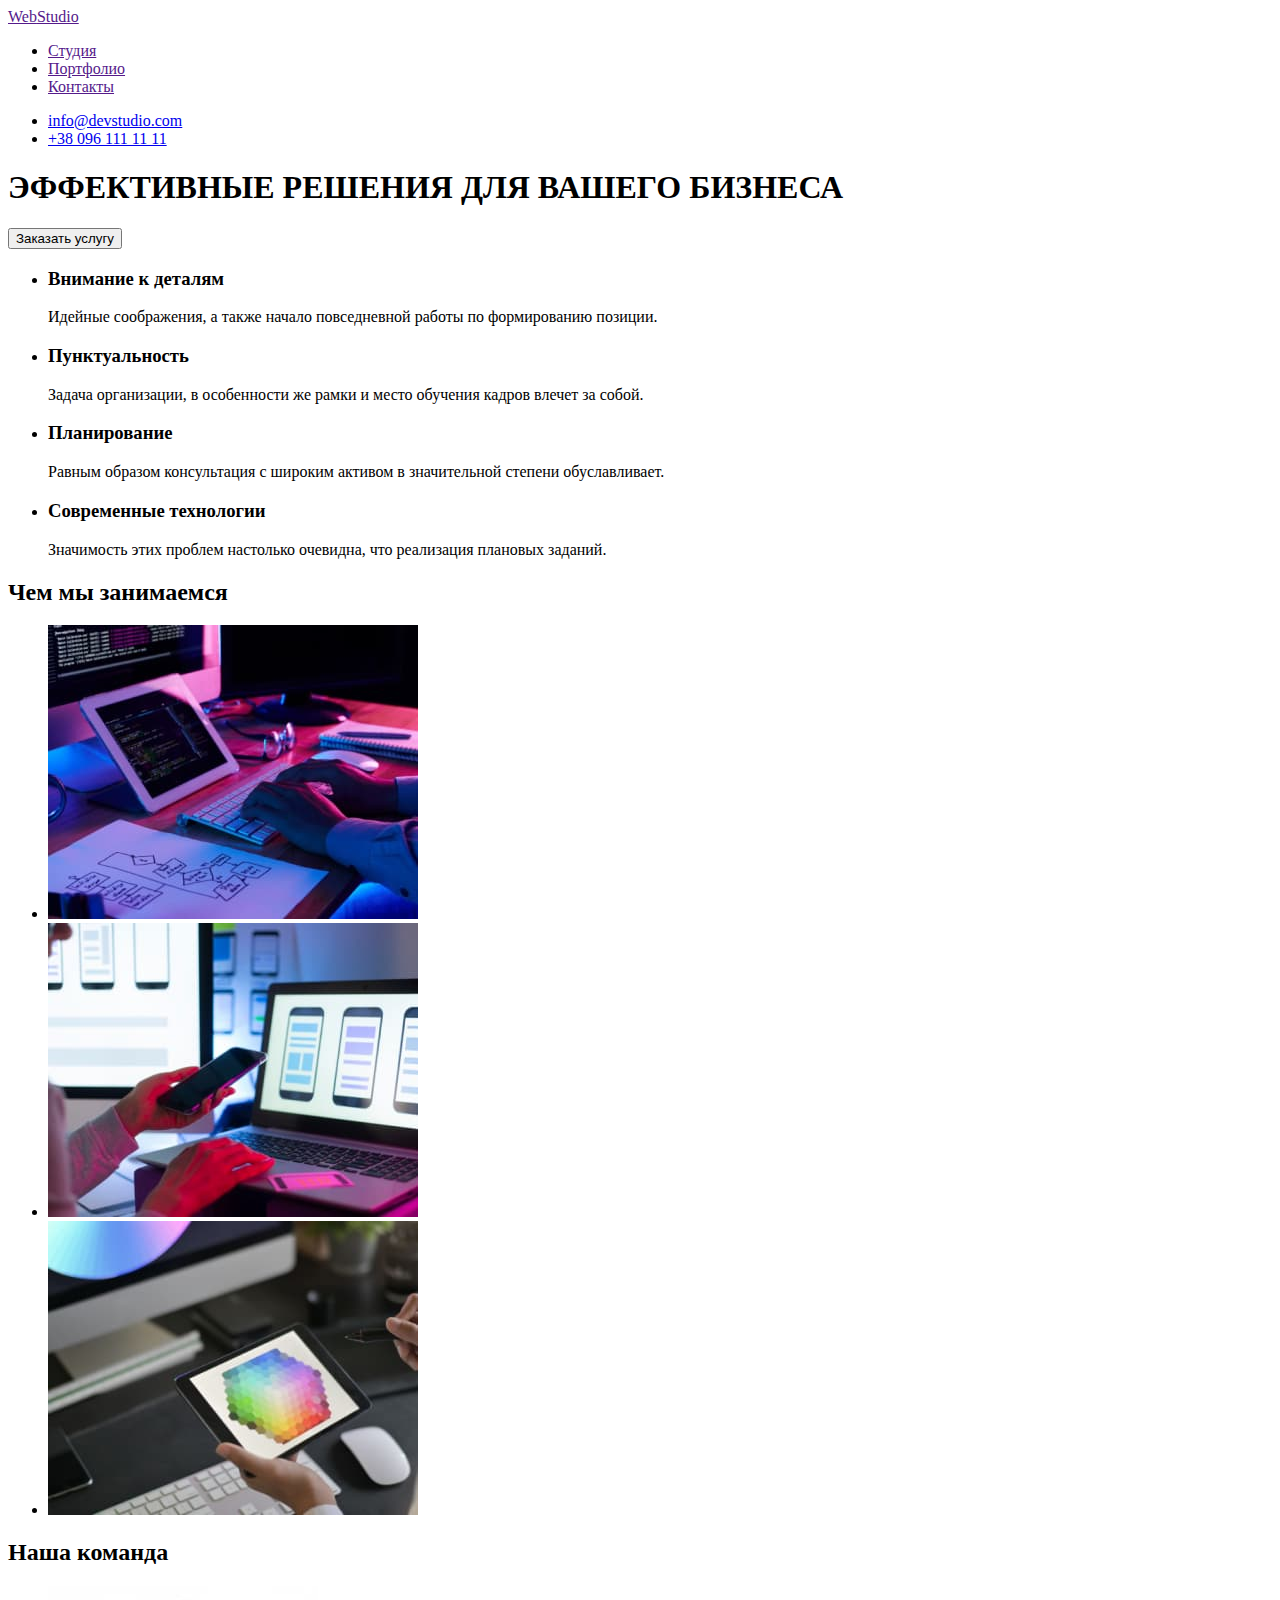
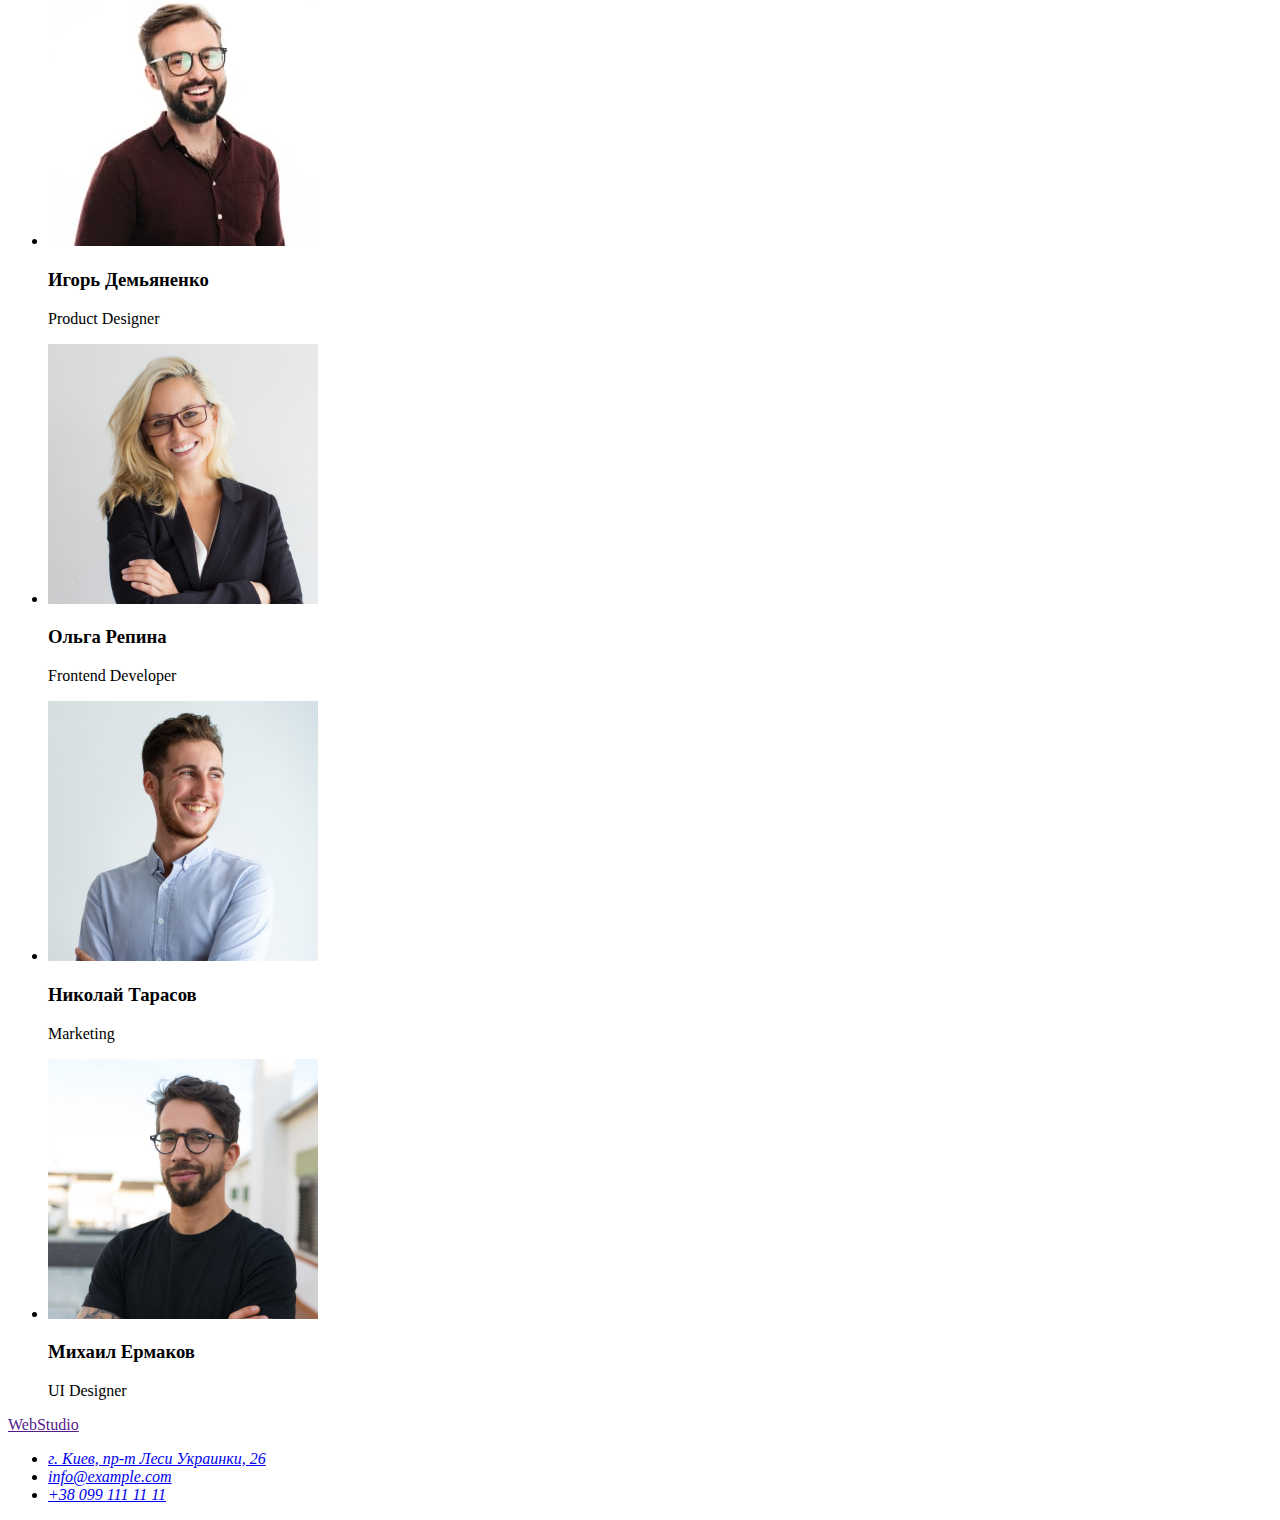
==== index.html @ 6863cc0a "Beginning" ====
<!DOCTYPE html>
<html lang="ru">
  <head>
    <meta charset="UTF-8" />
    <meta http-equiv="X-UA-Compatible" content="IE=edge" />
    <meta name="viewport" content="width=device-width, initial-scale=1.0" />
    <title>Mainpage</title>
  </head>
  <body>
    <header>
      <nav>
        <a href="" lang="en"><span>Web</span>Studio</a>
        <ul>
          <li>
            <a href="">Студия</a>
          </li>
          <li>
            <a href="">Портфолио</a>
          </li>
          <li>
            <a href="">Контакты</a>
          </li>
        </ul>
      </nav>
      <ul>
        <li><a href="email:info@devstudio.com">info@devstudio.com</a></li>
        <li><a href="tel:+380961111111">+38 096 111 11 11</a></li>
      </ul>
    </header>

    <main>
      <section>
        <h1>ЭФФЕКТИВНЫЕ РЕШЕНИЯ ДЛЯ ВАШЕГО БИЗНЕСА</h1>
        <button type="button">Заказать услугу</button>
      </section>
      <section>
        <!-- Не забудь убрать атрибут Hidden ! -->
        <h2 hidden>Features</h2>
        <ul>
          <li>
            <h3>Внимание к деталям</h3>
            <p>
              Идейные соображения, а также начало повседневной работы по
              формированию позиции.
            </p>
          </li>
          <li>
            <h3>Пунктуальность</h3>
            <p>
              Задача организации, в особенности же рамки и место обучения кадров
              влечет за собой.
            </p>
          </li>
          <li>
            <h3>Планирование</h3>
            <p>
              Равным образом консультация с широким активом в значительной
              степени обуславливает.
            </p>
          </li>
          <li>
            <h3>Современные технологии</h3>
            <p>
              Значимость этих проблем настолько очевидна, что реализация
              плановых заданий.
            </p>
          </li>
        </ul>
      </section>
      <section>
        <h2>Чем мы занимаемся</h2>
        <ul>
          <li>
            <img
              src="./images/box1.jpg"
              alt="работа на десктопе"
              width="370"
              height="294"
            />
          </li>
          <li>
            <img
              src="./images/box2.jpg"
              alt="набота над мобильными приложениями"
              width="370"
              height="294"
            />
          </li>
          <li>
            <img
              src="./images/box3.jpg"
              alt="работа над планшетами"
              width="370"
              height="294"
            />
          </li>
        </ul>
      </section>
      <section>
        <h2>Наша команда</h2>
        <ul>
          <li>
            <img
              src="./images/img1.jpg"
              alt="Product designer"
              width="270"
              height="260"
            />
            <h3>Игорь Демьяненко</h3>
            <p lang="en">Product Designer</p>
          </li>
          <li>
            <img
              src="./images/img2.jpg"
              alt="Frontend Developer"
              width="270"
              height="260"
            />
            <h3>Ольга Репина</h3>
            <p lang="en">Frontend Developer</p>
          </li>
          <li>
            <img
              src="./images/img3.jpg"
              alt="Marketing"
              width="270"
              height="260"
            />
            <h3>Николай Тарасов</h3>
            <p lang="en">Marketing</p>
          </li>
          <li>
            <img
              src="./images/img4.jpg"
              alt="UI Designer"
              width="270"
              height="260"
            />
            <h3>Михаил Ермаков</h3>
            <p lang="en">UI Designer</p>
          </li>
        </ul>
      </section>
    </main>

    <footer>
      <a href="" lang="en"><span>Web</span>Studio</a>
      <address>
        <ul>
          <li>
            <a
              href="https://www.google.com/maps/d/viewer?msa=0&mid=10uSM3H-mIU3GznYo2szRIEphczw&ll=50.427407309700655%2C30.538310300981728&z=18"
              >г. Киев, пр-т Леси Украинки, 26</a
            >
          </li>
          <li><a href="mailto:info@example.com">info@example.com</a></li>
          <li><a href="tel:+380991111111">+38 099 111 11 11</a></li>
        </ul>
      </address>
    </footer>
  </body>
</html>
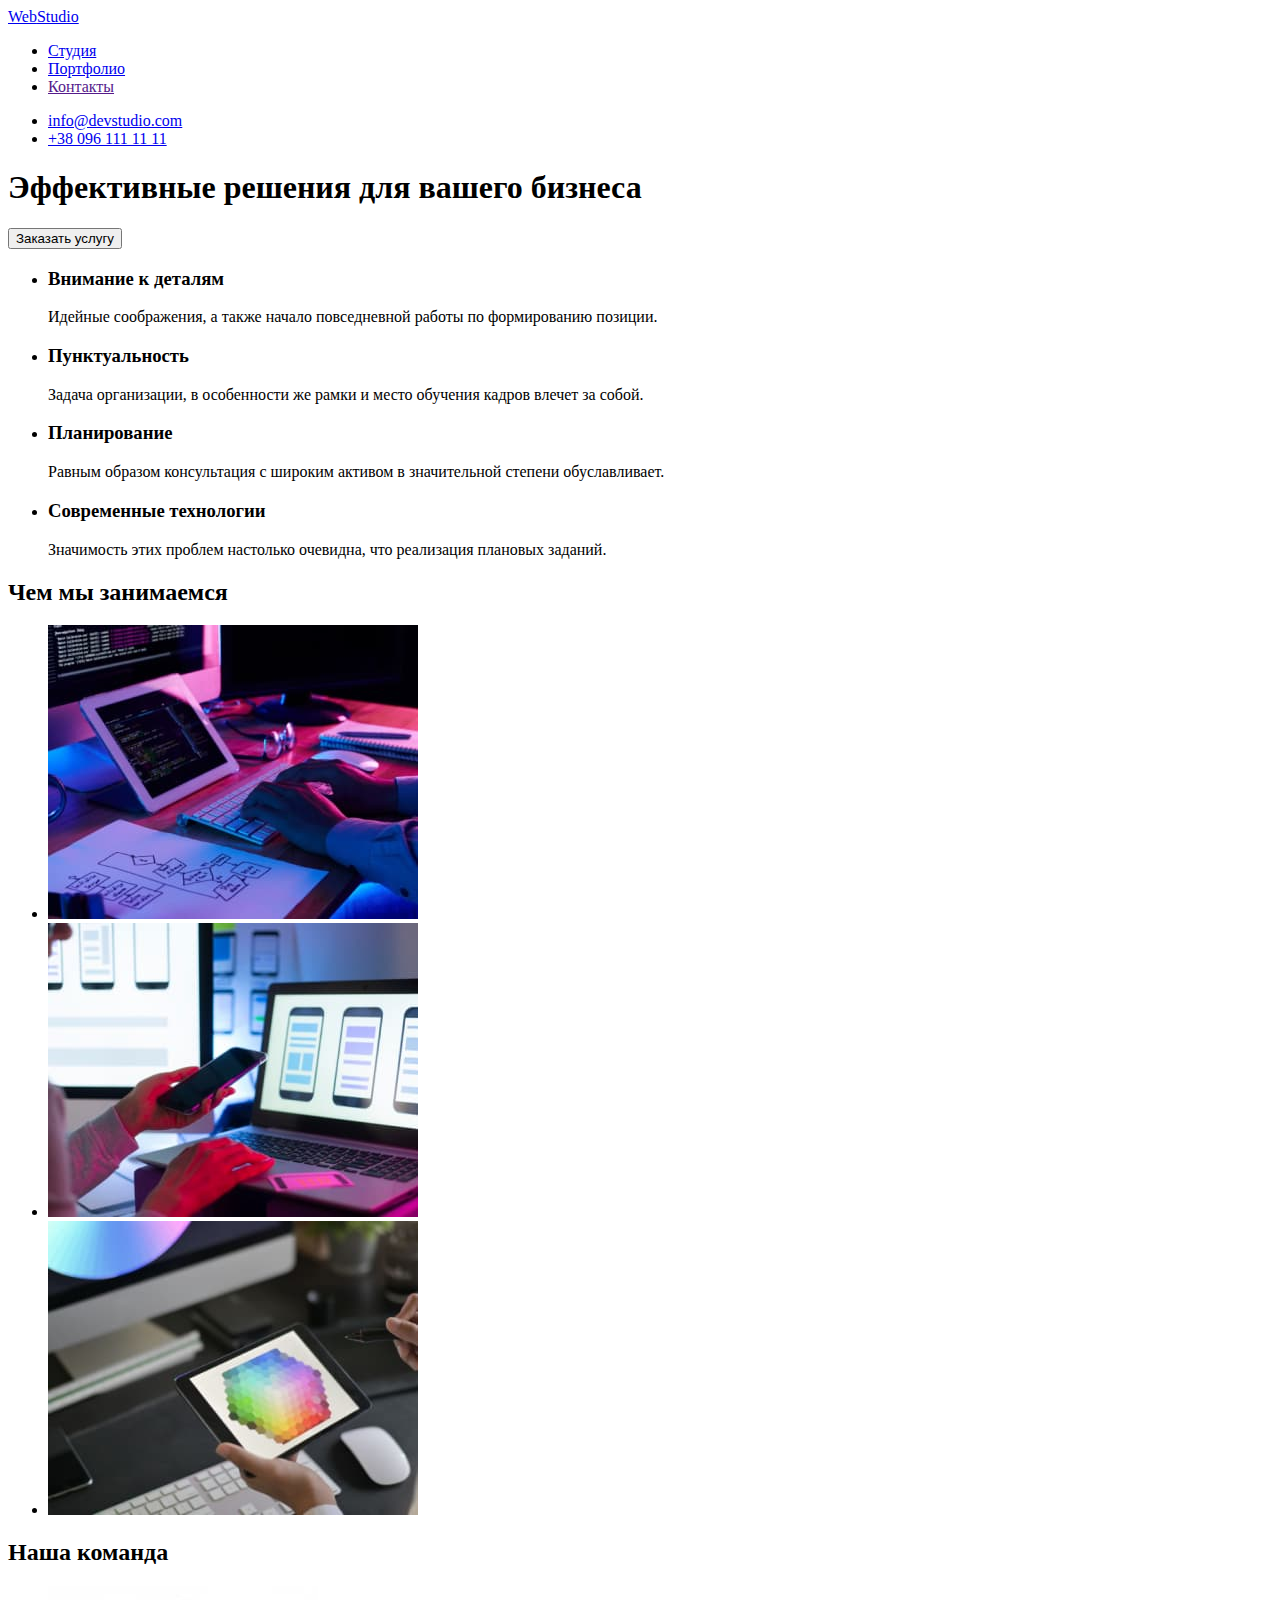
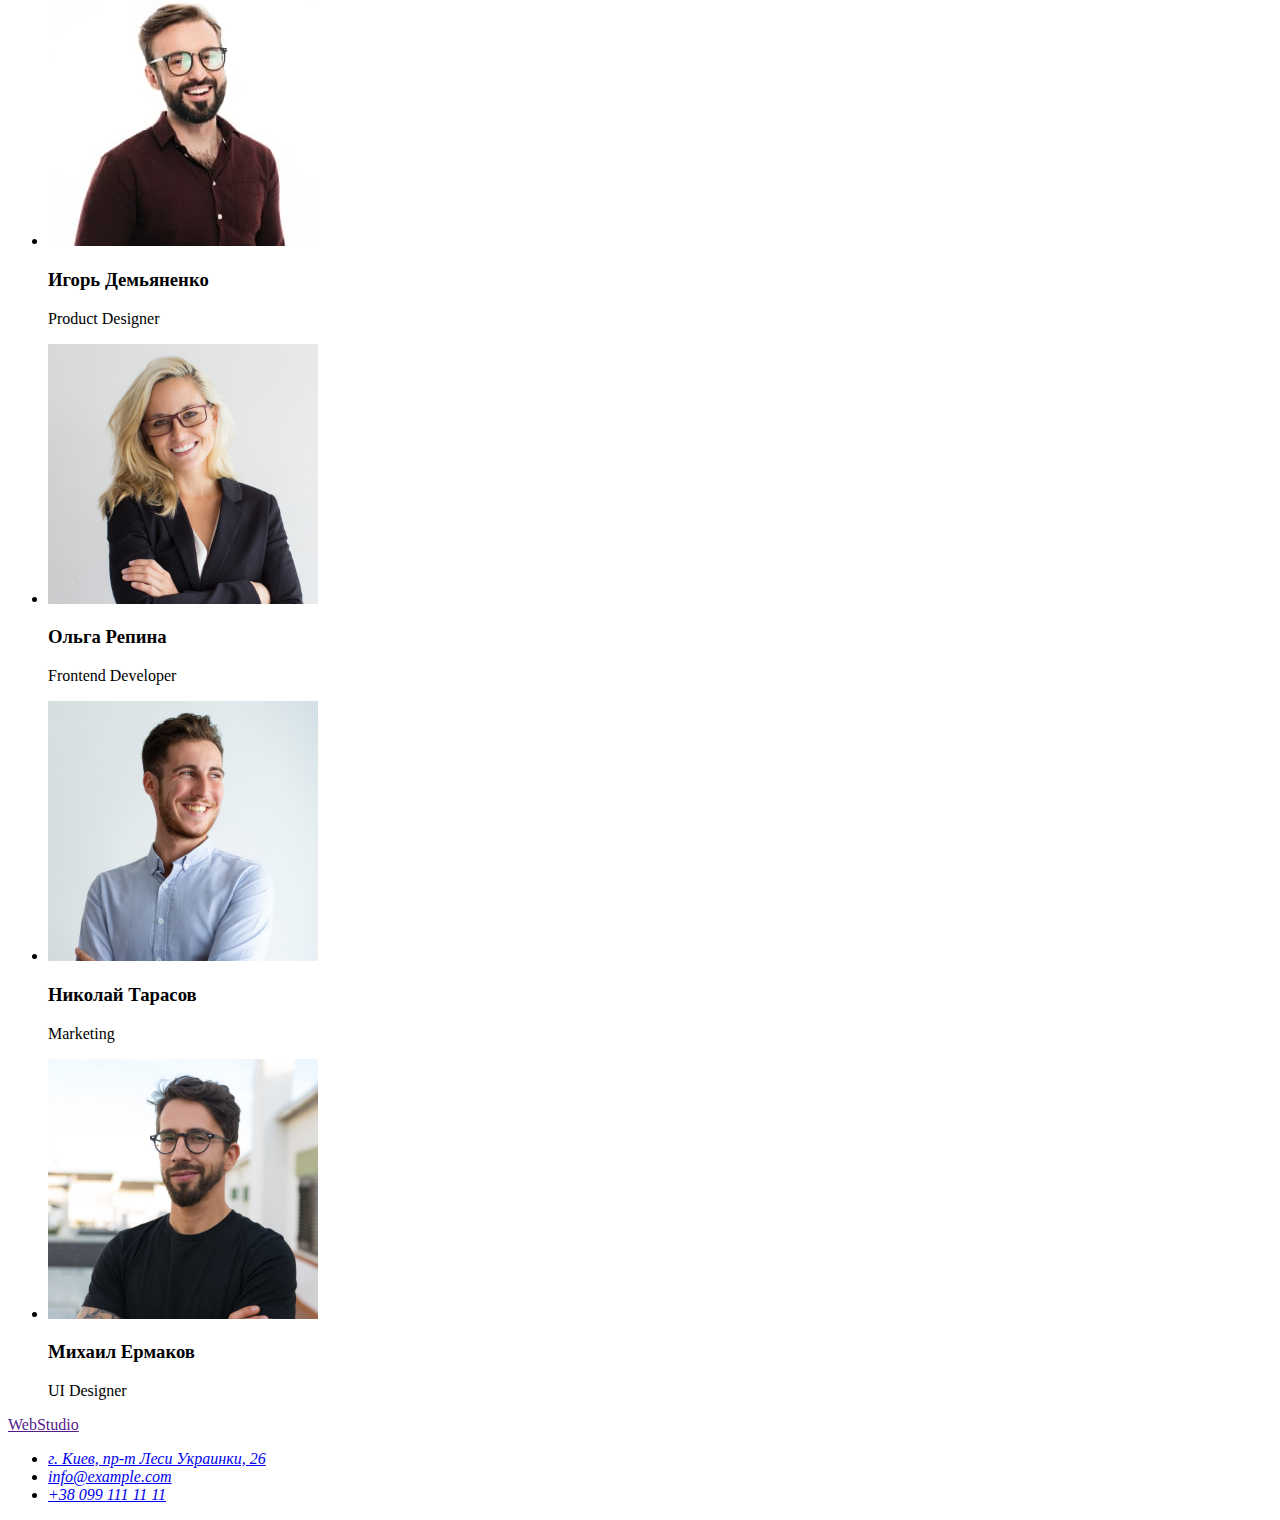
==== commit e9849257: "Process-2" ====
--- a/index.html
+++ b/index.html
@@ -5,38 +5,45 @@
     <meta http-equiv="X-UA-Compatible" content="IE=edge" />
     <meta name="viewport" content="width=device-width, initial-scale=1.0" />
     <title>Mainpage</title>
+    <link rel="stylesheet" href="./css/styles.css" />
   </head>
   <body>
-    <header>
-      <nav>
-        <a href="" lang="en"><span>Web</span>Studio</a>
-        <ul>
+    <header class="header-page">
+      <nav class="header-nav">
+        <a href="./index.html" class="logo link" lang="en"
+          ><span class="logoletter">Web</span>Studio</a
+        >
+        <ul class="list">
           <li>
-            <a href="">Студия</a>
+            <a href="./index.html" class="link">Студия</a>
           </li>
           <li>
-            <a href="">Портфолио</a>
+            <a href="./portfolio.html" class="link">Портфолио</a>
           </li>
           <li>
-            <a href="">Контакты</a>
+            <a href="" class="link">Контакты</a>
           </li>
         </ul>
       </nav>
-      <ul>
-        <li><a href="email:info@devstudio.com">info@devstudio.com</a></li>
-        <li><a href="tel:+380961111111">+38 096 111 11 11</a></li>
+      <ul class="header-addr list">
+        <li>
+          <a href="email:info@devstudio.com" class="link">info@devstudio.com</a>
+        </li>
+        <li>
+          <a href="tel:+380961111111" class="link">+38 096 111 11 11</a>
+        </li>
       </ul>
     </header>
 
     <main>
       <section>
-        <h1>ЭФФЕКТИВНЫЕ РЕШЕНИЯ ДЛЯ ВАШЕГО БИЗНЕСА</h1>
+        <h1>Эффективные решения для вашего бизнеса</h1>
         <button type="button">Заказать услугу</button>
       </section>
       <section>
         <!-- Не забудь убрать атрибут Hidden ! -->
         <h2 hidden>Features</h2>
-        <ul>
+        <ul class="list">
           <li>
             <h3>Внимание к деталям</h3>
             <p>
@@ -69,7 +76,7 @@
       </section>
       <section>
         <h2>Чем мы занимаемся</h2>
-        <ul>
+        <ul class="list">
           <li>
             <img
               src="./images/box1.jpg"
@@ -98,7 +105,7 @@
       </section>
       <section>
         <h2>Наша команда</h2>
-        <ul>
+        <ul class="list">
           <li>
             <img
               src="./images/img1.jpg"
@@ -143,18 +150,29 @@
       </section>
     </main>
 
-    <footer>
-      <a href="" lang="en"><span>Web</span>Studio</a>
-      <address>
-        <ul>
+    <footer class="footer">
+      <a href="" lang="en" class="logo link"
+        ><span class="logoletter">Web</span>Studio</a
+      >
+      <address class="address">
+        <ul class="list">
           <li>
             <a
               href="https://www.google.com/maps/d/viewer?msa=0&mid=10uSM3H-mIU3GznYo2szRIEphczw&ll=50.427407309700655%2C30.538310300981728&z=18"
+              class="link addressletter"
               >г. Киев, пр-т Леси Украинки, 26</a
             >
           </li>
-          <li><a href="mailto:info@example.com">info@example.com</a></li>
-          <li><a href="tel:+380991111111">+38 099 111 11 11</a></li>
+          <li>
+            <a href="mailto:info@example.com" class="link phonefooter"
+              >info@example.com</a
+            >
+          </li>
+          <li>
+            <a href="tel:+380991111111" class="link phonefooter"
+              >+38 099 111 11 11</a
+            >
+          </li>
         </ul>
       </address>
     </footer>
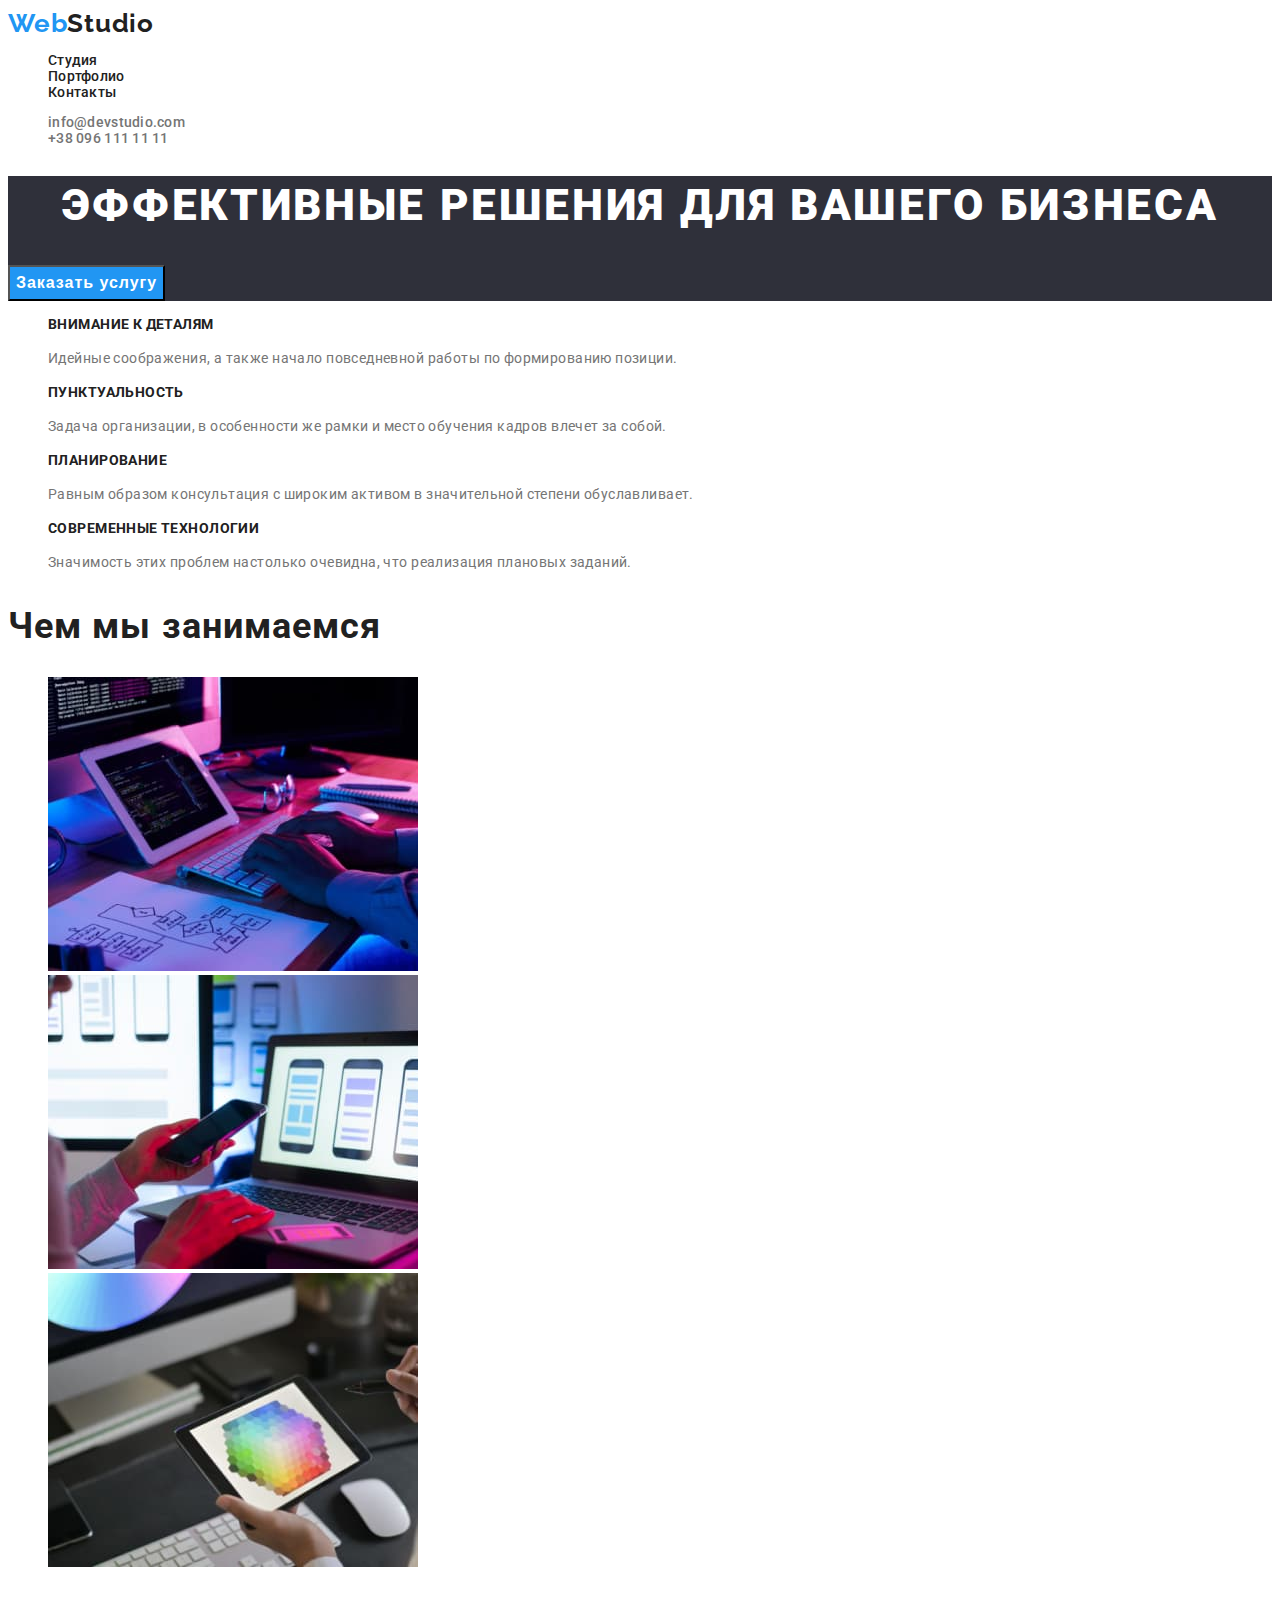
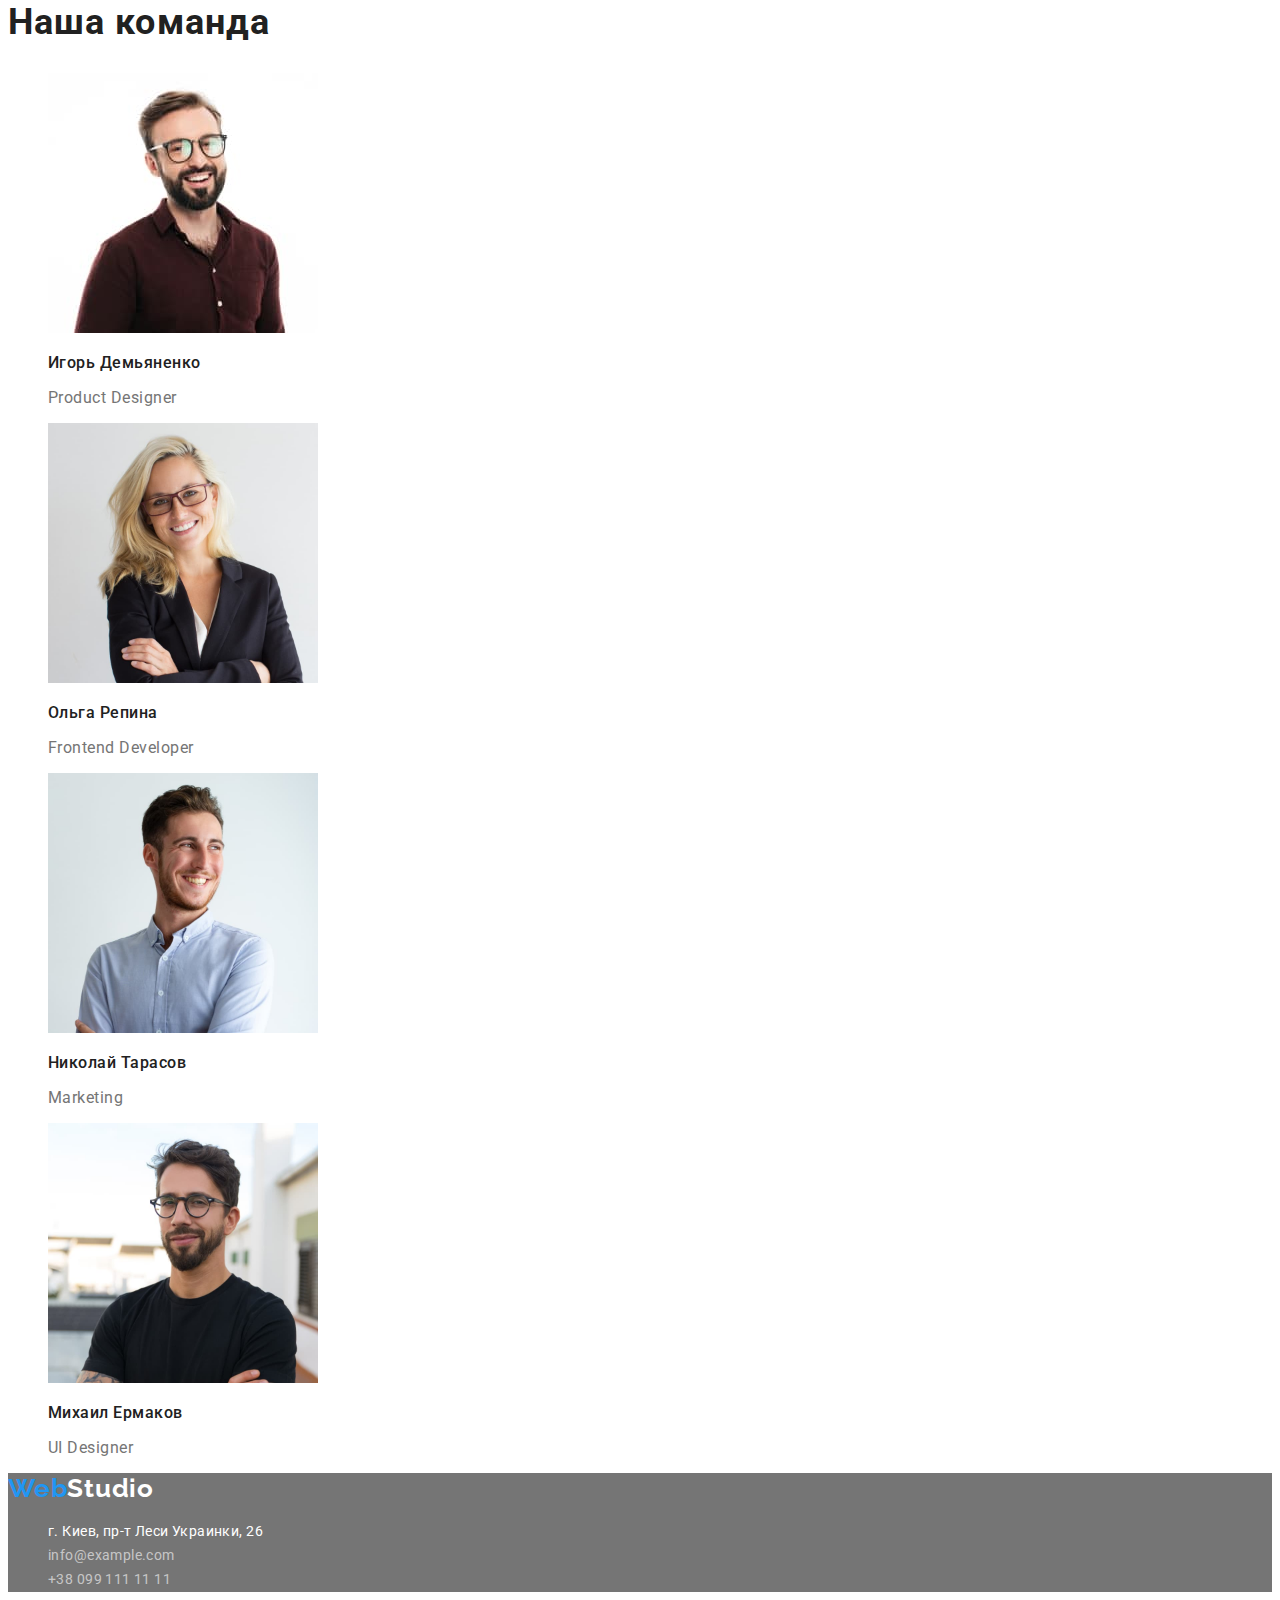
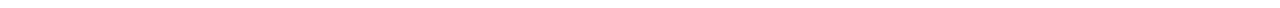
==== commit 27efe453: "Final mod-2" ====
--- a/index.html
+++ b/index.html
@@ -4,24 +4,30 @@
     <meta charset="UTF-8" />
     <meta http-equiv="X-UA-Compatible" content="IE=edge" />
     <meta name="viewport" content="width=device-width, initial-scale=1.0" />
+    <link rel="preconnect" href="https://fonts.googleapis.com" />
+    <link rel="preconnect" href="https://fonts.gstatic.com" crossorigin />
+    <link
+      href="https://fonts.googleapis.com/css2?family=Raleway:wght@700&family=Roboto:wght@400;500;700;900&display=swap"
+      rel="stylesheet"
+    />
     <title>Mainpage</title>
     <link rel="stylesheet" href="./css/styles.css" />
   </head>
   <body>
     <header class="header-page">
       <nav class="header-nav">
-        <a href="./index.html" class="logo link" lang="en"
+        <a href="./index.html" class="logo link blacklink" lang="en"
           ><span class="logoletter">Web</span>Studio</a
         >
         <ul class="list">
           <li>
-            <a href="./index.html" class="link">Студия</a>
+            <a href="./index.html" class="link blacklink">Студия</a>
           </li>
           <li>
-            <a href="./portfolio.html" class="link">Портфолио</a>
+            <a href="./portfolio.html" class="link blacklink">Портфолио</a>
           </li>
           <li>
-            <a href="" class="link">Контакты</a>
+            <a href="" class="link blacklink">Контакты</a>
           </li>
         </ul>
       </nav>
@@ -36,46 +42,46 @@
     </header>
 
     <main>
-      <section>
-        <h1>Эффективные решения для вашего бизнеса</h1>
-        <button type="button">Заказать услугу</button>
+      <section class="hero">
+        <h1 class="hero-header">Эффективные решения для вашего бизнеса</h1>
+        <button class="hero-button btn" type="button">Заказать услугу</button>
       </section>
       <section>
         <!-- Не забудь убрать атрибут Hidden ! -->
         <h2 hidden>Features</h2>
-        <ul class="list">
+        <ul class="feature-list list">
           <li>
-            <h3>Внимание к деталям</h3>
-            <p>
+            <h3 class="features-list-header">Внимание к деталям</h3>
+            <p class="features-list-text">
               Идейные соображения, а также начало повседневной работы по
               формированию позиции.
             </p>
           </li>
           <li>
-            <h3>Пунктуальность</h3>
-            <p>
+            <h3 class="features-list-header">Пунктуальность</h3>
+            <p class="features-list-text">
               Задача организации, в особенности же рамки и место обучения кадров
               влечет за собой.
             </p>
           </li>
           <li>
-            <h3>Планирование</h3>
-            <p>
+            <h3 class="features-list-header">Планирование</h3>
+            <p class="features-list-text">
               Равным образом консультация с широким активом в значительной
               степени обуславливает.
             </p>
           </li>
           <li>
-            <h3>Современные технологии</h3>
-            <p>
+            <h3 class="features-list-header">Современные технологии</h3>
+            <p class="features-list-text">
               Значимость этих проблем настолько очевидна, что реализация
               плановых заданий.
             </p>
           </li>
         </ul>
       </section>
-      <section>
-        <h2>Чем мы занимаемся</h2>
+      <section class="what-we-do">
+        <h2 class="what-we-do-header">Чем мы занимаемся</h2>
         <ul class="list">
           <li>
             <img
@@ -103,8 +109,8 @@
           </li>
         </ul>
       </section>
-      <section>
-        <h2>Наша команда</h2>
+      <section class="team">
+        <h2 class="team-header">Наша команда</h2>
         <ul class="list">
           <li>
             <img
@@ -113,8 +119,8 @@
               width="270"
               height="260"
             />
-            <h3>Игорь Демьяненко</h3>
-            <p lang="en">Product Designer</p>
+            <h3 class="team-name">Игорь Демьяненко</h3>
+            <p class="team-prof" lang="en">Product Designer</p>
           </li>
           <li>
             <img
@@ -123,8 +129,8 @@
               width="270"
               height="260"
             />
-            <h3>Ольга Репина</h3>
-            <p lang="en">Frontend Developer</p>
+            <h3 class="team-name">Ольга Репина</h3>
+            <p class="team-prof" lang="en">Frontend Developer</p>
           </li>
           <li>
             <img
@@ -133,8 +139,8 @@
               width="270"
               height="260"
             />
-            <h3>Николай Тарасов</h3>
-            <p lang="en">Marketing</p>
+            <h3 class="team-name">Николай Тарасов</h3>
+            <p class="team-prof" lang="en">Marketing</p>
           </li>
           <li>
             <img
@@ -143,15 +149,15 @@
               width="270"
               height="260"
             />
-            <h3>Михаил Ермаков</h3>
-            <p lang="en">UI Designer</p>
+            <h3 class="team-name">Михаил Ермаков</h3>
+            <p class="team-prof" lang="en">UI Designer</p>
           </li>
         </ul>
       </section>
     </main>
 
     <footer class="footer">
-      <a href="" lang="en" class="logo link"
+      <a href="" lang="en" class="logo link footerlogo"
         ><span class="logoletter">Web</span>Studio</a
       >
       <address class="address">
@@ -159,17 +165,17 @@
           <li>
             <a
               href="https://www.google.com/maps/d/viewer?msa=0&mid=10uSM3H-mIU3GznYo2szRIEphczw&ll=50.427407309700655%2C30.538310300981728&z=18"
-              class="link addressletter"
+              class="link footer-addressletter"
               >г. Киев, пр-т Леси Украинки, 26</a
             >
           </li>
           <li>
-            <a href="mailto:info@example.com" class="link phonefooter"
+            <a href="mailto:info@example.com" class="link footer-tel"
               >info@example.com</a
             >
           </li>
           <li>
-            <a href="tel:+380991111111" class="link phonefooter"
+            <a href="tel:+380991111111" class="link footer-tel"
               >+38 099 111 11 11</a
             >
           </li>
--- a/css/styles.css
+++ b/css/styles.css
@@ -0,0 +1,192 @@
+:root {
+  --maintext-color: #212121;
+  --activebutton-textcolor: #ffffff;
+  --active-color: #2196f3;
+}
+
+body {
+  font-family: "Roboto", sans-serif;
+  color: #757575;
+}
+/* ------------INDEX--------------- */
+.logo {
+  font-family: "Raleway", sans-serif;
+  font-weight: bold;
+  font-size: 26px;
+  line-height: 1.19;
+  letter-spacing: 0.03em;
+
+  color: black;
+}
+.logoletter {
+  color: var(--active-color);
+}
+
+.header-page {
+  font-weight: 500;
+  font-size: 14px;
+  line-height: 1.14;
+  letter-spacing: 0.02em;
+}
+.header-nav {
+}
+.header-addr {
+}
+
+.list {
+  list-style: none;
+}
+
+.link {
+  color: #757575;
+  text-decoration: none;
+}
+.blacklink {
+  color: var(--maintext-color);
+}
+.link:hover,
+.link:focus {
+  color: var(--active-color);
+}
+
+.hero {
+  background-color: #2f303a;
+}
+.hero-header {
+  font-weight: 900;
+  font-size: 44px;
+  line-height: 1.36;
+  text-align: center;
+  letter-spacing: 0.06em;
+  text-transform: uppercase;
+
+  color: #ffffff;
+}
+.hero-button {
+  font-weight: bold;
+  font-size: 16px;
+  line-height: 1.87;
+  letter-spacing: 0.06em;
+
+  color: #ffffff;
+  background: var(--active-color);
+}
+.btn {
+  cursor: pointer;
+}
+.features-list {
+}
+
+.features-list-header {
+  font-weight: bold;
+  font-size: 14px;
+  line-height: 1.14;
+  letter-spacing: 0.03em;
+  text-transform: uppercase;
+
+  color: var(--maintext-color);
+}
+.features-list-text {
+  font-size: 14px;
+  line-height: 1.71;
+  letter-spacing: 0.03em;
+}
+
+.what-we-do {
+}
+
+.what-we-do-header {
+  font-weight: bold;
+  font-size: 36px;
+  line-height: 1.17;
+  letter-spacing: 0.03em;
+
+  color: var(--maintext-color);
+}
+
+.team {
+}
+
+.team-header {
+  font-weight: bold;
+  font-size: 36px;
+  line-height: 1.17;
+  letter-spacing: 0.03em;
+
+  color: var(--maintext-color);
+}
+.team-name {
+  font-weight: 500;
+  font-size: 16px;
+  line-height: 1.19;
+  letter-spacing: 0.03em;
+
+  color: var(--maintext-color);
+}
+.team-prof {
+  font-size: 16px;
+  line-height: 1.19;
+  letter-spacing: 0.03em;
+}
+.footer {
+  background-color: #757575;
+}
+.footerlogo {
+  color: #ffffff;
+}
+.footer-addressletter {
+  font-size: 14px;
+  line-height: 1.71;
+  letter-spacing: 0.03em;
+  font-style: normal;
+  color: #ffffff;
+}
+.footer-tel {
+  font-size: 14px;
+  line-height: 1.71;
+  letter-spacing: 0.03em;
+  font-style: normal;
+  color: rgba(255, 255, 255, 0.6);
+}
+
+.header-addr {
+  font-weight: 500;
+  font-size: 14px;
+  line-height: 1.14;
+  letter-spacing: 0.02em;
+}
+
+/* ------------portfolio-------------*/
+
+.filter-button:hover,
+.filter-button:focus {
+  color: var(--activebutton-textcolor);
+  background-color: #2196f3;
+}
+.filter-button {
+  font-family: Roboto;
+  font-weight: 500;
+  font-size: 16px;
+  line-height: 1.62;
+  text-align: center;
+  letter-spacing: 0.03em;
+
+  color: var(--maintext-color);
+}
+
+.filter {
+}
+
+.gallery-header {
+  font-weight: bold;
+  font-size: 18px;
+  line-height: 2;
+  letter-spacing: 0.06em;
+
+  color: var(--maintext-color);
+}
+.gallery-type {
+  font-size: 16px;
+  line-height: 1.88;
+  letter-spacing: 0.03em;
+}
